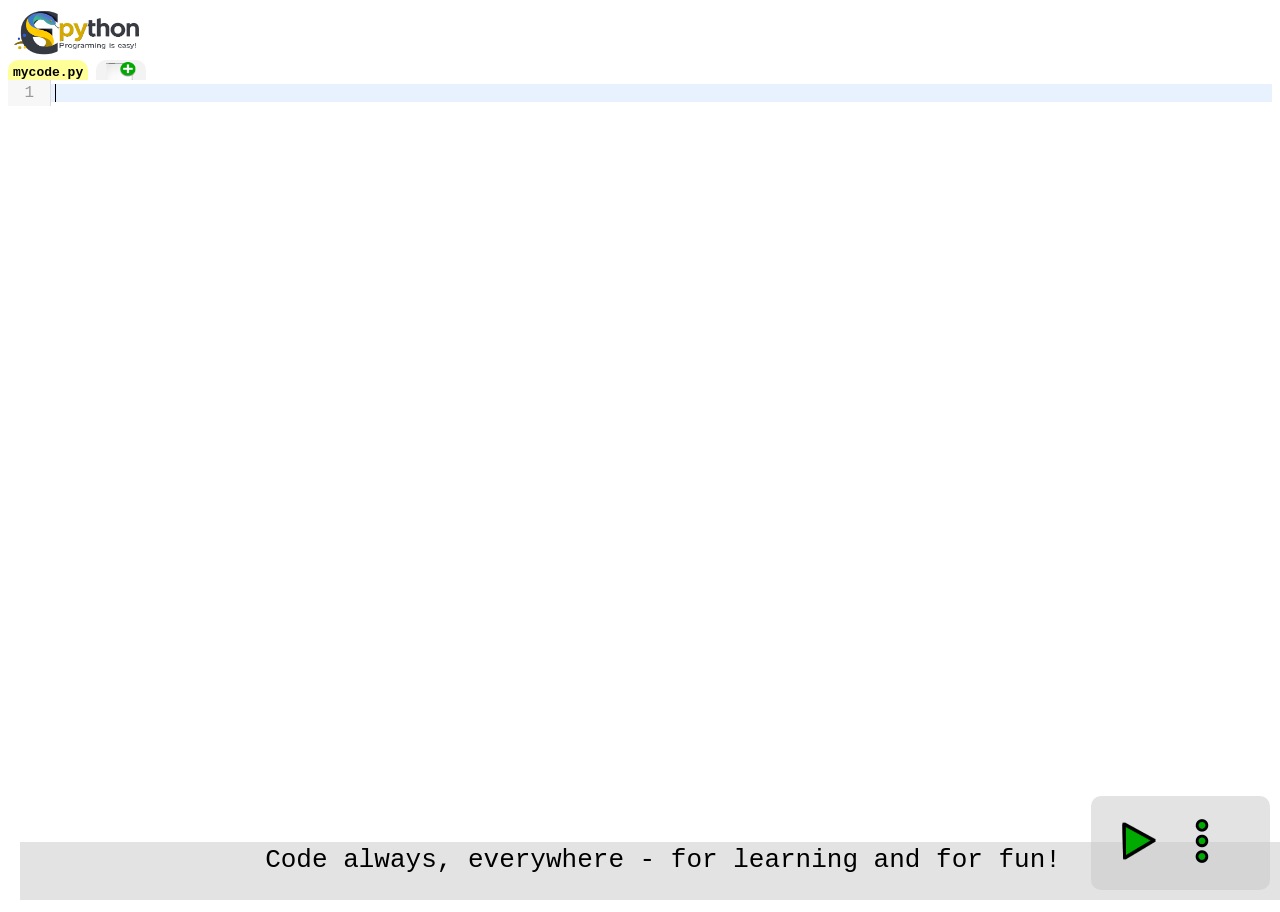
==== index_en.html @ 0498e761 "English language added" ====
<!DOCTYPE html>
<html>
<head>
    <style>
        #loading {
            position: absolute;
            top: 40%;
            left: 48%;
            border: 8px solid #f3f3f3;
            border-top: 8px solid #3498db;
            border-radius: 50%;
            width: 60px;
            height: 60px;
            animation: spin 2s linear infinite;
        }

        @keyframes spin {
            0% { transform: rotate(0deg); }
            100% { transform: rotate(360deg); }
        }
        table, tr, td,tbody {
             border: none;
      }  
     </style>

    <meta charset="UTF-8">
    <title>ЄPython - Programming is Easy!</title>
    <link rel="shortcut icon" href="favicon.ico" type="image/x-icon">    
    <meta name="viewport" content="width=device-width, height=device-height, initial-scale=1.0, minimum-scale=1.0">
    <script src="./lib/cm/codemirror.js"></script>
    <script src="./lib/cm/active-line.js"></script>
    <script src="./lib/cm/show-hint.js"></script>
    <script src="./lib/cm/python.js"></script>
    <script src="./lib/cm/xml.js"></script>
    <script src="./lib/cm/javascript.js"></script>
    <script src="./lib/cm/css.js"></script>
    <script src="./lib/cm/htmlmixed.js"></script>    
    <script src="./lib/cm/dialog.js"></script>       
    <script src="./lib/cm/searchcursor.js"></script>
    <script src="./lib/cm/search.js"></script>
    <script src="./lib/cm/searchbox.js"></script> 
              
    <link rel="stylesheet" href="./lib/cm/codemirror.css">    
    <link rel="stylesheet" href="./lib/cm/cobalt.css">
    <link rel="stylesheet" href="./lib/cm/blackboard.css">
    <link rel="stylesheet" href="./styles.css">
    <link rel="stylesheet" href="./lib/font-awesome.min.css">   
    <link rel="stylesheet" href="./jquery/ui/1.13.3/themes/base/jquery-ui.css">
    <script src="./lib/base.js"></script>
    <script src="./jquery/jquery-3.7.1.js"></script>
    <script src="./jquery/ui/1.13.3/jquery-ui.js"></script> 
    <script src="./lib/jq/jquery.ui.touch-punch.min.js"></script>
    <script src="./lib/lib_en.js"></script>
    <script src="./lib/skulpt/skulpt.min.js"></script>
    <script src="./lib/skulpt/skulpt-stdlib.js"></script>
    <script src="./lib/skulpt/deps/math.js"></script>
    <script src="./lib/skulpt/deps/chart.js"></script>
    <script src="./lib/skulpt/deps/p5.js"></script>
    <script src="./lib/extlibs.js"></script>
    <script src="./lib/jsfs.js"></script>
    <script src="./lib/filedialog-en.js"></script>
    <script src="./lib/customfile.js"></script>
    <script src="./lib/samplefile.js"></script>
</head>
<body>
    <div id="loading"></div>
	<img src="logo.png" id="logo" width="150" height="60">
    <div id="holder" class="holder" style="display:none">
        <span id="file_tabs"><span class="file_tab file_tab_selected">mycode.py</span></span>
        <pre>
            <div id="editor"></div>
        </pre>
    </div>
    <div id="myfilename.txt"></div>
    <script>
		var assets = {};
		var embed = false;
		if (window.location.search!='') {
			var params = new URL(window.location).searchParams;
			if (params) {
				embed = (params.get("param")).includes("embed");
			}
		}	
		console.log(embed);
		$('#logo').show();
		$('#file_tabs').show();	
		if (embed) {
			$('#logo').hide();
			$('#file_tabs').hide();	
		}
		function encode(str) {
			return window.btoa(unescape(encodeURIComponent(str)));
		}
		function decode(str) {
			return decodeURIComponent(escape(window.atob(str)));
		}
		var uhash=window.location.hash;
		console.log('hash:',uhash);
		var uuhash=decode(uhash.substring(1));		
        var files = uuhash;
        
        try {
            PythonIDE.files = JSON.parse(files);
        } catch (e) {
            PythonIDE.files['mycode.py'] = files;
        }
		
        PythonIDE.currentFile = 'mycode.py';
        PythonIDE.projectName = 'mycode.py'.replace(".py", "");
        PythonIDE.updateFileTabs();
    </script>
    <div id="hintBar"></div>
    
    <span id="footer">
        <img title="Run" alt="Click to run code" id="btn_run" class="toolButton" src="./media/play.png">
        <img alt="Stop execution" title="Stop" class="toolButton hiddenButton" src="./media/stop.png" id="btn_stopRunning">
        <img alt="Click to show/hide buttons" title="Show/hide buttons" class="toolButton" src="./media/ttools.png" id="btn_tools">
        <img title="Open console" alt="Console - show or hide console window" id="btn_show_output" class="toolButton hiddenButton" src="./media/console.png">
        <img title="Download and retrieve files" alt="Files - download and retrieve" id="btn_show_share" class="toolButton hiddenButton" src="./media/share.png">
        <img title="Settings" alt="Configure screen" id="btn_show_settings" class="toolButton hiddenButton" src="./media/settings.png">
    </span>
   
    <div id="recover" title="Code Recovery" style="display:none"></div>
    <div id="dlg" title="mycode.py" style="display:none">        
        <div id="p5Sketch"></div>
        <div id="output"></div>        
        <canvas id="myChart" style="width:100%;max-width:600px;max-height:800px;background-color: #CCC;display:none"></canvas>
    </div>
    <div id="save" title="Files - save, retrieve, recover" style="display:none;">
        <fieldset>
            <legend>Save current file:</legend>

            <div class="save_option" style="background-color: #82ffab;" id="btnDownload">
                <h2><i class="fa fa-save" ></i> Save </h2>
                <p>The current file will be downloaded to this computer.</p>
               
                <h3><i class="fa fa-keyboard-o"></i> Ctrl + Alt + S</h3>
            </div>
        </fieldset>

        <fieldset>
            <legend>Load file:</legend>            
				<input type="file" id="file-btn" hidden/>
				<label for="file-btn" style="cursor: pointer;">
				<div class="box__input" style="background-color:#e9ff89;border-radius: 0.3rem;padding:1rem;border: 1px solid #ccc;">
					<i class="fa fa-cloud-upload"></i>	
					Select a Python file to upload it from your computer into the editor
				</div>	
				</label>   
                <br>
                  <div id="btn_show_recover" class="toolButton" style="margin-left:auto;margin-right: 5em;"><button name="btn_show_recover"><i class="fa fa-history"></i> Recover </button>
				  </div> 
        </fieldset><br><br>
		<fieldset>	   
	    <legend>Resource file loading</legend>
            <div class="save_option" style="background-color: #cab4ff;" id="btn_PGZ" name="btn_PGZ">
                <h2><i class="fa fa-folder-open-o" ></i> File Manager</h2>
                <p>Here you can add files for your projects</p>               
                
            </div>	   
	   </fieldset>
    </div>

    <div id="project_settings" title="Project" style="display:none">
        <p>Renaming the project will help you organize saved code</p>
        <label for="txt_project_name">Project name:</label><input id="txt_project_name" name="txt_project_name"
            value="mycode">
        <button id="btn_project_ok">OK</button>
        <button id="btn_project_cancel">Cancel</button>
    </div>
    <div id="file_settings" title="File" style="display:none">
        <p>Be careful: if you choose to delete a file, you won't be able to recover it unless you save a copy</p>
        <label for="txt_file_name">Rename file:</label><input id="txt_file_name" name="txt_file_name" value="">
        <button id="btn_file_rename">Rename</button>
        <button id="btn_file_delete">Delete</button>
        <button id="btn_file_cancel">Cancel</button>
    </div>

    <div id="settings" title="Settings" style="display:none">
        <fieldset>
            <legend>Font sizes</legend>
            <label for="txt_code_size"  >Code Editor font size: </label><input type="text" id="txt_code_size" readonly>
            <div id="slider_code_size" class="slider"></div>
            <label for="txt_output_size">Console text font size:</label><input type="text" id="txt_output_size"
                readonly>
            <div id="slider_output_size" class="slider"></div>
        </fieldset>
        <fieldset>
            <legend>Editor colors</legend>
            <div id="radio_code_style">
                <p>Lighter colors are great for coding during the day. Some people prefer coding at night:</p>
                <input type="radio" id="radio_code_style_light" name="radio_code_style" checked="checked"><label
                    for="radio_code_style_light">Day</label>
                <input type="radio" id="radio_code_style_dusk" name="radio_code_style"><label
                    for="radio_code_style_dusk">Dusk</label>
                <input type="radio" id="radio_code_style_dark" name="radio_code_style"><label
                    for="radio_code_style_dark">Night</label>
            </div>
        </fieldset>
        <fieldset>
            <legend>Console colors</legend>
            <p>Darker colors resemble a command line. Lighter ones resemble an app window:</p>
            <div id="radio_output_style">
                <input type="radio" id="radio_output_style_light" name="radio_output_style"><label
                    for="radio_output_style_light">Day</label>
                <input type="radio" id="radio_output_style_dusk" name="radio_output_style"><label
                    for="radio_output_style_dusk">Dusk</label>
                <input type="radio" id="radio_output_style_dark" name="radio_output_style" checked="checked"><label
                    for="radio_output_style_dark">Night</label>
            </div>
        </fieldset>
        <fieldset>
            <legend>Run mode</legend>
            <p>Running code line by line can be a helpful way to debug</p>
            <div id="radio_run_mode">
                <input type="radio" id="radio_run_mode_all" name="radio_run_mode" checked><label
                    for="radio_run_mode_all">Whole program</label>
                <input type="radio" id="radio_run_mode_single" name="radio_run_mode"><label
                    for="radio_run_mode_single">Step-by-step</label>
                <input type="radio" id="radio_run_mode_anim" name="radio_run_mode"><label
                    for="radio_run_mode_anim">Line animation</label>
            </div>
            <p>Choosing a longer delay between animating each line will help you understand and explain the code during its execution.</p>
            <label for="txt_step_anim_time">Delay time between each line:</label><input type="text"
                id="txt_step_anim_time" readonly>
            <div id="slider_step_anim_time" class="slider"></div>
            <p>Making the output window transparent lets you see your code underneath it</p>
            <label for="txt_output_transparency">Window transparency</label><input type="text" id="txt_output_transparency"
                readonly>
            <div id="slider_output_transparency" class="slider"></div>
        </fieldset>
    </div>
    <dialog id='filemanager'> 
	</div>
	
<script src="./lib/addfuncs.js"></script> 

</body>
</html>
---- lib/cm/codemirror.css ----
/* BASICS */

.CodeMirror {
  /* Set height, width, borders, and global font properties here */
  font-family: monospace;
  /*height: 300px;*/

  color: black;
}

/* PADDING */

.CodeMirror-lines {
  padding: 4px 0; /* Vertical padding around content */
}
.CodeMirror pre {
  padding: 0 4px; /* Horizontal padding of content */
}

.CodeMirror-scrollbar-filler, .CodeMirror-gutter-filler {
  background-color: white; /* The little square between H and V scrollbars */
}

/* GUTTER */

.CodeMirror-gutters {
  border-right: 1px solid #ddd;
  background-color: #f7f7f7;
  white-space: nowrap;
}
.CodeMirror-linenumbers {}
.CodeMirror-linenumber {
  padding: 0 3px 0 5px;
  min-width: 20px;
  text-align: right;
  color: #999;
  white-space: nowrap;
}

.CodeMirror-guttermarker { color: black; }
.CodeMirror-guttermarker-subtle { color: #999; }

/* CURSOR */

.CodeMirror-cursor {
  border-left: 1px solid black;
  border-right: none;
  width: 0;
}
/* Shown when moving in bi-directional text */
.CodeMirror div.CodeMirror-secondarycursor {
  border-left: 1px solid silver;
}
.cm-fat-cursor .CodeMirror-cursor {
  width: auto;
  border: 0 !important;
  background: #7e7;
}
.cm-fat-cursor div.CodeMirror-cursors {
  z-index: 1;
}

.cm-animate-fat-cursor {
  width: auto;
  border: 0;
  -webkit-animation: blink 1.06s steps(1) infinite;
  -moz-animation: blink 1.06s steps(1) infinite;
  animation: blink 1.06s steps(1) infinite;
  background-color: #7e7;
}
@-moz-keyframes blink {
  0% {}
  50% { background-color: transparent; }
  100% {}
}
@-webkit-keyframes blink {
  0% {}
  50% { background-color: transparent; }
  100% {}
}
@keyframes blink {
  0% {}
  50% { background-color: transparent; }
  100% {}
}

/* Can style cursor different in overwrite (non-insert) mode */
.CodeMirror-overwrite .CodeMirror-cursor {}

.cm-tab { display: inline-block; text-decoration: inherit; }

.CodeMirror-rulers {
  position: absolute;
  left: 0; right: 0; top: -50px; bottom: -20px;
  overflow: hidden;
}
.CodeMirror-ruler {
  border-left: 1px solid #ccc;
  top: 0; bottom: 0;
  position: absolute;
}

/* DEFAULT THEME */

.cm-s-default .cm-header {color: blue;}
.cm-s-default .cm-quote {color: #090;}
.cm-negative {color: #d44;}
.cm-positive {color: #292;}
.cm-header, .cm-strong {font-weight: bold;}
.cm-em {font-style: italic;}
.cm-link {text-decoration: underline;}
.cm-strikethrough {text-decoration: line-through;}

.cm-s-default .cm-keyword {color: #708;}
.cm-s-default .cm-atom {color: #219;}
.cm-s-default .cm-number {color: #164;}
.cm-s-default .cm-def {color: #00f;}
.cm-s-default .cm-variable,
.cm-s-default .cm-punctuation,
.cm-s-default .cm-property,
.cm-s-default .cm-operator {}
.cm-s-default .cm-variable-2 {color: #05a;}
.cm-s-default .cm-variable-3 {color: #085;}
.cm-s-default .cm-comment {color: #a50;}
.cm-s-default .cm-string {color: #a11;}
.cm-s-default .cm-string-2 {color: #f50;}
.cm-s-default .cm-meta {color: #555;}
.cm-s-default .cm-qualifier {color: #555;}
.cm-s-default .cm-builtin {color: #30a;}
.cm-s-default .cm-bracket {color: #997;}
.cm-s-default .cm-tag {color: #170;}
.cm-s-default .cm-attribute {color: #00c;}
.cm-s-default .cm-hr {color: #999;}
.cm-s-default .cm-link {color: #00c;}

.cm-s-default .cm-error {color: #f00;}
.cm-invalidchar {color: #f00;}

.CodeMirror-composing { border-bottom: 2px solid; }

/* Default styles for common addons */

div.CodeMirror span.CodeMirror-matchingbracket {color: #0f0;}
div.CodeMirror span.CodeMirror-nonmatchingbracket {color: #f22;}
.CodeMirror-matchingtag { background: rgba(255, 150, 0, .3); }
.CodeMirror-activeline-background {background: #e8f2ff;}

/* STOP */

/* The rest of this file contains styles related to the mechanics of
   the editor. You probably shouldn't touch them. */

.CodeMirror {
  position: absolute;
  top: 0px;
  left: 0px;
  bottom: 0px;
  width: 100%;
  overflow: hidden;
  background: white;
}

.CodeMirror-scroll {
  overflow: scroll !important; /* Things will break if this is overridden */
  /* 30px is the magic margin used to hide the element's real scrollbars */
  /* See overflow: hidden in .CodeMirror */
  margin-bottom: -30px; margin-right: -30px;
  padding-bottom: 30px;
  height: 100%;
  outline: none; /* Prevent dragging from highlighting the element */
  position: relative;
}
.CodeMirror-sizer {
  position: relative;
  border-right: 30px solid transparent;
}

/* The fake, visible scrollbars. Used to force redraw during scrolling
   before actual scrolling happens, thus preventing shaking and
   flickering artifacts. */
.CodeMirror-vscrollbar, .CodeMirror-hscrollbar, .CodeMirror-scrollbar-filler, .CodeMirror-gutter-filler {
  position: absolute;
  z-index: 6;
  display: none;
}
.CodeMirror-vscrollbar {
  right: 0; top: 0;
  overflow-x: hidden;
  overflow-y: scroll;
}
.CodeMirror-hscrollbar {
  bottom: 0; left: 0;
  overflow-y: hidden;
  overflow-x: scroll;
}
.CodeMirror-scrollbar-filler {
  right: 0; bottom: 0;
}
.CodeMirror-gutter-filler {
  left: 0; bottom: 0;
}

.CodeMirror-gutters {
  position: absolute; left: 0; top: 0;
  min-height: 100%;
  z-index: 3;
}
.CodeMirror-gutter {
  white-space: normal;
  height: 100%;
  display: inline-block;
  vertical-align: top;
  margin-bottom: -30px;
}
.CodeMirror-gutter-wrapper {
  position: absolute;
  z-index: 4;
  background: none !important;
  border: none !important;
}
.CodeMirror-gutter-background {
  position: absolute;
  top: 0; bottom: 0;
  z-index: 4;
}
.CodeMirror-gutter-elt {
  position: absolute;
  cursor: default;
  z-index: 4;
}
.CodeMirror-gutter-wrapper {
  -webkit-user-select: none;
  -moz-user-select: none;
  user-select: none;
}

.CodeMirror-lines {
  cursor: text;
  min-height: 1px; /* prevents collapsing before first draw */
}
.CodeMirror pre {
  /* Reset some styles that the rest of the page might have set */
  -moz-border-radius: 0; -webkit-border-radius: 0; border-radius: 0;
  border-width: 0;
  background: transparent;
  font-family: inherit;
  font-size: inherit;
  margin: 0;
  white-space: pre;
  word-wrap: normal;
  line-height: inherit;
  color: inherit;
  z-index: 2;
  position: relative;
  overflow: visible;
  -webkit-tap-highlight-color: transparent;
  -webkit-font-variant-ligatures: contextual;
  font-variant-ligatures: contextual;
}
.CodeMirror-wrap pre {
  word-wrap: break-word;
  white-space: pre-wrap;
  word-break: normal;
}

.CodeMirror-linebackground {
  position: absolute;
  left: 0; right: 0; top: 0; bottom: 0;
  z-index: 0;
}

.CodeMirror-linewidget {
  position: relative;
  z-index: 2;
  overflow: auto;
}

.CodeMirror-widget {}

.CodeMirror-code {
  outline: none;
}

/* Force content-box sizing for the elements where we expect it */
.CodeMirror-scroll,
.CodeMirror-sizer,
.CodeMirror-gutter,
.CodeMirror-gutters,
.CodeMirror-linenumber {
  -moz-box-sizing: content-box;
  box-sizing: content-box;
}

.CodeMirror-measure {
  position: absolute;
  width: 100%;
  height: 0;
  overflow: hidden;
  visibility: hidden;
}

.CodeMirror-cursor {
  position: absolute;
  pointer-events: none;
}
.CodeMirror-measure pre { position: static; }

div.CodeMirror-cursors {
  visibility: hidden;
  position: relative;
  z-index: 3;
}
div.CodeMirror-dragcursors {
  visibility: visible;
}

.CodeMirror-focused div.CodeMirror-cursors {
  visibility: visible;
}

.CodeMirror-selected { background: #d9d9d9; }
.CodeMirror-focused .CodeMirror-selected { background: #d7d4f0; }
.CodeMirror-crosshair { cursor: crosshair; }
.CodeMirror-line::selection, .CodeMirror-line > span::selection, .CodeMirror-line > span > span::selection { background: #d7d4f0; }
.CodeMirror-line::-moz-selection, .CodeMirror-line > span::-moz-selection, .CodeMirror-line > span > span::-moz-selection { background: #d7d4f0; }

.cm-searching {
  background: #ffa;
  background: rgba(255, 255, 0, .4);
}

/* Used to force a border model for a node */
.cm-force-border { padding-right: .1px; }

@media print {
  /* Hide the cursor when printing */
  .CodeMirror div.CodeMirror-cursors {
    visibility: hidden;
  }
}

/* See issue #2901 */
.cm-tab-wrap-hack:after { content: ''; }

/* Help users use markselection to safely style text background */
span.CodeMirror-selectedtext { background: none; }
---- lib/cm/cobalt.css ----
.cm-s-cobalt.CodeMirror { background: #002240; color: white; }
.cm-s-cobalt div.CodeMirror-selected { background: #b36539; }
.cm-s-cobalt .CodeMirror-line::selection, .cm-s-cobalt .CodeMirror-line > span::selection, .cm-s-cobalt .CodeMirror-line > span > span::selection { background: rgba(179, 101, 57, .99); }
.cm-s-cobalt .CodeMirror-line::-moz-selection, .cm-s-cobalt .CodeMirror-line > span::-moz-selection, .cm-s-cobalt .CodeMirror-line > span > span::-moz-selection { background: rgba(179, 101, 57, .99); }
.cm-s-cobalt .CodeMirror-gutters { background: #002240; border-right: 1px solid #aaa; }
.cm-s-cobalt .CodeMirror-guttermarker { color: #ffee80; }
.cm-s-cobalt .CodeMirror-guttermarker-subtle { color: #d0d0d0; }
.cm-s-cobalt .CodeMirror-linenumber { color: #d0d0d0; }
.cm-s-cobalt .CodeMirror-cursor { border-left: 1px solid white; }

.cm-s-cobalt span.cm-comment { color: #08f; }
.cm-s-cobalt span.cm-atom { color: #845dc4; }
.cm-s-cobalt span.cm-number, .cm-s-cobalt span.cm-attribute { color: #ff80e1; }
.cm-s-cobalt span.cm-keyword { color: #ffee80; }
.cm-s-cobalt span.cm-string { color: #3ad900; }
.cm-s-cobalt span.cm-meta { color: #ff9d00; }
.cm-s-cobalt span.cm-variable-2, .cm-s-cobalt span.cm-tag { color: #9effff; }
.cm-s-cobalt span.cm-variable-3, .cm-s-cobalt span.cm-def { color: white; }
.cm-s-cobalt span.cm-bracket { color: #d8d8d8; }
.cm-s-cobalt span.cm-builtin, .cm-s-cobalt span.cm-special { color: #ff9e59; }
.cm-s-cobalt span.cm-link { color: #845dc4; }
.cm-s-cobalt span.cm-error { color: #9d1e15; }

.cm-s-cobalt .CodeMirror-activeline-background { background: #002D57; }
.cm-s-cobalt .CodeMirror-matchingbracket { outline:1px solid grey;color:white !important; }
---- lib/cm/blackboard.css ----
/* Port of TextMate's Blackboard theme */

.cm-s-blackboard.CodeMirror { background: #0C1021; color: #F8F8F8; }
.cm-s-blackboard div.CodeMirror-selected { background: #253B76; }
.cm-s-blackboard .CodeMirror-line::selection, .cm-s-blackboard .CodeMirror-line > span::selection, .cm-s-blackboard .CodeMirror-line > span > span::selection { background: rgba(37, 59, 118, .99); }
.cm-s-blackboard .CodeMirror-line::-moz-selection, .cm-s-blackboard .CodeMirror-line > span::-moz-selection, .cm-s-blackboard .CodeMirror-line > span > span::-moz-selection { background: rgba(37, 59, 118, .99); }
.cm-s-blackboard .CodeMirror-gutters { background: #0C1021; border-right: 0; }
.cm-s-blackboard .CodeMirror-guttermarker { color: #FBDE2D; }
.cm-s-blackboard .CodeMirror-guttermarker-subtle { color: #888; }
.cm-s-blackboard .CodeMirror-linenumber { color: #888; }
.cm-s-blackboard .CodeMirror-cursor { border-left: 1px solid #A7A7A7; }

.cm-s-blackboard .cm-keyword { color: #FBDE2D; }
.cm-s-blackboard .cm-atom { color: #D8FA3C; }
.cm-s-blackboard .cm-number { color: #D8FA3C; }
.cm-s-blackboard .cm-def { color: #8DA6CE; }
.cm-s-blackboard .cm-variable { color: #FF6400; }
.cm-s-blackboard .cm-operator { color: #FBDE2D; }
.cm-s-blackboard .cm-comment { color: #AEAEAE; }
.cm-s-blackboard .cm-string { color: #61CE3C; }
.cm-s-blackboard .cm-string-2 { color: #61CE3C; }
.cm-s-blackboard .cm-meta { color: #D8FA3C; }
.cm-s-blackboard .cm-builtin { color: #8DA6CE; }
.cm-s-blackboard .cm-tag { color: #8DA6CE; }
.cm-s-blackboard .cm-attribute { color: #8DA6CE; }
.cm-s-blackboard .cm-header { color: #FF6400; }
.cm-s-blackboard .cm-hr { color: #AEAEAE; }
.cm-s-blackboard .cm-link { color: #8DA6CE; }
.cm-s-blackboard .cm-error { background: #9D1E15; color: #F8F8F8; }

.cm-s-blackboard .CodeMirror-activeline-background { background: #3C3636; }
.cm-s-blackboard .CodeMirror-matchingbracket { outline:1px solid grey;color:white !important; }
---- styles.css ----
.remote-cursor {
	width: 1em;
	height: 1em;
	z-index: 0;
	animation: flash 0.5s linear 0.5s infinite alternate;
}

@keyframes flash {
	from { border: solid 1px #0A0}
	to { border: solid 1px #FFF}
}

.tracker_activity table {
	border-collapse: collapse;
	width: 100%;
}

#tracker_activity_0 {
	background-color: #ff9898;
}

.tracker_activity td, .tracker_activity th {
	border: none;
}

.box__file {
  display: none;
}

.box.is-uploading .box__input {
  visibility: none;
}
.box.is-uploading .box__uploading {
  display: block;
}

.box.has-advanced-upload {
  background-color: white;
  outline: 2px dashed black;
  padding: 2em;
}

.box.is-dragover {
  background-color: grey;
}

.box.has-advanced-upload .box__dragndrop {
  display: inline;
}

.txt_full {
	width: 100%;
}

.loginlink {
	padding: 0px 10px 0px 10px;
	border-radius: 10px;
}

.ui-tabs-active {
	color:#000 !important;
	background-color:#ffff98;
}

.save_option {
	display: inline-block !important;
	margin: 1em;
	padding: 1em;
	border-radius: 10px;
	vertical-align: top !important;
	font-size: 0.7em !important;
	text-align: left;
}

.g-recaptcha {
	display: inline-block;
}

.disabled {
	opacity: 0.5;
}

.codepreview {
	display: inline-block;
	border-radius: 10px;
	font-size:0.5em;
	margin:1em;
	padding:1em;
	background-color:#ffff98;
	transition: all 1s;
	border: solid 1px #000;
}
.codepreview h2 {
	text-align:center;
}

.codepreview:hover {
	background-color: #98ff98;
}

.selected {
	color: #090;
	font-weight: bold;
}

.user-avatar {
	float: right;
	margin: 1em;
}
html {
	font-family: monospace;
}

.brackets {
	color: #C8C8C8;
}

.randomChars {
	color: #0A0;
}

#title {
	text-align: center;
	background-color: rgba(255,255,255,0.4);
	border-radius: 10px;
}


.holder {
	position:relative;
	width:100%;
	height: 100vh;
}

#editor { 
	position: absolute;
	top: 0;
	right: 0;
	bottom: 0;
	left: 0;
	font-size: 12pt;
}

#footer {
	position: fixed;
	bottom: 0px;
	right: 0px;
	padding: 20px;
	margin: 10px;
	z-index: 1000;
	background-color: rgba(200,200,200,0.5);
	border-radius: 10px;
	transition: all 1s;
}

#footer:hover {
	background-color: rgba(255,255,255,0.5); 
}

.toolButton {
	max-width: 50px;
	max-height: 50px;
	transition: all 1s;
	border-radius:10px;
}

.hiddenButton {
	width: 0px;
	opacity: 0;
	padding: 0px;
	margin: 0px;
}

.visibleButton {
	width: 25px;
	padding: 5px;
	opacity: 1;
}

/*.toolButton:hover {
	transform: rotate(15deg);
	width: 25px;
	padding: 0px;
}*/

#hintBar {
	position: fixed;
	bottom: 0px;
	left: 20px;
	right: 20px;
	width: 100%;
	background-color: rgba(200,200,200,0.5);
	text-align: center;
	z-index: 500;
	
	font-size: 1em;
	height: 1em;
	padding: 3px;
}
#recover{
width: 80%;	
}
.recover_date {
	background-color: #000;
	margin: 10px;
	padding: 10px;
	font-size: 2em;
	color: #F00;
	border-radius: 5px;
}
#recover_time{
	font-family: monospace;
	border-radius: 5px;
	margin: 10px;
	padding: 30px;
	float: right;
	border-style: solid;
	border-color: #000;
	border-width: 1px;
	background-color: #FFF;
}

#recover_time_hours {
	background-color: #000;
	margin: 10px;
	padding: 10px;
	font-size: 2em;
	color: #F00;
	border-radius: 5px;
}

#recover_time_ampm {
	background-color: #000;
	margin: 10px;
	padding: 10px;
	color: #F00;
	border-radius: 5px;
}

#recover_time_mins {
	background-color: #000;
	margin: 10px;
	padding: 10px;
	font-size: 2em;
	color: #F00;
	border-radius: 5px;
}

#dlg {
	background-color: #000;
	color: #CCC;
	width: 80%;
	/*font-size: 2em;*/
}

.tkinter table {
	border-collapse: collapse;
}

.tkinter td {
	border-width: 0px;
	text-align: center;
}

.tkinter button {
	margin-top: 1px;
	vertical-align:middle;
	background-color: #a9a9a9;	
}

.btn_lineno {
	font-size: small !important;
}

.tiny {
	font-size: 0.4em;
}

.testing_table {
	border-collapse: collapse;
}

#tests {
	position: fixed;
	z-index: 500;
	top:50px;
	right: 0px;
	padding: 10px;
	background-color: #ffff98;
	opacity: 0.5;
	border-radius: 10px 0px 0px 10px;
	border: solid #000;
	font-size: 2em;
	border-width: 2px 0px 2px 2px;
}

#tests:hover {
	opacity: 1;
}

#button {
	font-size: 12px;
}

.console_input {
	color:#0A0;
}

#canvas {
	background-color: #FFF;
	width: 400px;
	height: 400px;
}


#canvasPlot {
	background-color: #FFF;
}

.error {
	color: #F00;
	padding: 5px;
}

.buttonPanel {
	position: absolute;
	top: -70px;
	right: 0px;
	padding: 10px;
	border-radius: 10px;
	background-color: rgba(0,0,200,0.5);
	
}

.hiddenButtonPanel {
	display: none;
}

#consoleOut {
	position: relative;
	max-height: 80vh;
	overflow-y: scroll;
}

#userDetails {
	display: none;
	position: absolute;
	top: 0px;
	right: 0px;
	background-color: rgba(200,200,200,0.5);
	border-radius: 10px;
	padding: 10px;
	margin: 10px;
	font-family: 'Quicksand', sans-serif;
}

#btnToggleGlobals {
	position: absolute;
	left: 10px;
	top: 10px;
	color: #F00;
	transition: all 1s;
}
/*
#btnToggleGlobals:hover {
	font-size: 2em;
}*/

#watch {
	position: fixed;
	top: 20vh;
	max-height:60vh;
	overflow-y: auto;
	right: 0px;
	background-color: #FFF;
	color: #000;
	padding:10px;
	/*font-size: 0.5em;*/
	z-index: 2000;
	border-radius: 10px 0px 0px 10px;
	display: none;
	min-width: 2em;
	min-height:2em;
	max-width: 30%;
	transition: all 1s;
	border: solid 2px #000;
}

.breakpoints {width: .8em;}

#watch table {
	border-collapse: collapse;
	table-layout: fixed;
}

#watch table,th,td {
	border: 0px solid black;
	word-wrap:break-word;
}

#watch tr, #watch td {
	transition: all 0.5s;
	background-color: #FFF;
}

#watch th {
	background-color: #CCC;
}

#watch td:hover {
	background-color: #FF0;
}

.pass {
	color: #0a0;
}

.fail {
	color: #a00;
}

.testing_table {
	color: #000;
}
.testing_table tr, .testing_table td {
	transition: all 0.5s;
	background-color: #FFF;
	padding: 1em;
}

.testing_table th {
	background-color: #CCC;
	padding: 5px;
}

/*.testing_table tr:hover {
	font-size: 1.5em;
}*/

.testing_table td:hover {
	background-color: #FF0;
}
a.nounderline{
  color:inherit;
  text-decoration: none;
 }
 
/* 
a{
	 color: #000;
	 background-color: #FFF;
 }
*/
 pre{
	 white-space: pre-wrap;
 }
 
 #file_tabs {
	 position:absolute;
	 top: -20px;
	 max-width: 100vw;
 }
 
 .file_tab {
	 background-color: rgba(232,232,232, 0.5);
	 border-radius: 10px 10px 0px 0px;
	 padding: 5px;
	 /*height: 20px;*/
 }
 
 .file_tab:hover {
	 background-color: #FF0;
 }
 
 .file_tab_selected {
	 font-weight: bold;
	 background-color: #FF9;
 }
 .slider {
	 margin: 20px 50px 20px 50px;
 }
 
 .btn_file_settings{
	 width:30px;
	 height:20px;
	 position:relative;
	 margin: -5px 5px -5px 5px;
	 transition: all 1s;
 }
 .btn_file_settings:hover {
	transform: rotate(180deg); 
 }
 
 .debug_expand {
	 height:1em;
 }

 .CodeMirror {
 	height:auto;
 	position:unset;
 }

 .CodeMirror-hints {
  position: absolute;
  z-index: 10;
  overflow: hidden;
  list-style: none;

  margin: 0;
  padding: 2px;

  -webkit-box-shadow: 2px 3px 5px rgba(0,0,0,.2);
  -moz-box-shadow: 2px 3px 5px rgba(0,0,0,.2);
  box-shadow: 2px 3px 5px rgba(0,0,0,.2);
  border-radius: 3px;
  border: 1px solid silver;

  background: white;
  font-size: 90%;
  font-family: monospace;

  max-height: 20em;
  overflow-y: auto;
}

.CodeMirror-hint {
  margin: 0;
  padding: 0 4px;
  border-radius: 2px;
  white-space: pre;
  color: black;
  cursor: pointer;
}

li.CodeMirror-hint-active {
  background: #08f;
  color: white;
}

.autocomplete-builtin {
	color: green;
}

.autocomplete-var {
	color: red;
}

.ui-widget-content a {
    color: #333333;
    background-color: rgba(255,255,255,0.5);
    border-radius: 1em;
    padding: 0em 0.2em;
}

@media screen and (min-width: 500px) {
  .toolButton:first-child {
	  width: 50px;
  }
  
  .visibleButton {
    width: 50px;
  }
  
  /*.toolButton:hover {
    width:60px;
 }*/
 
 #hintBar {
	font-size: 2em;
	height: 2em;	 
 }
}

@media print {
 .ui-dialog {
 	display: none !important;
 }
 .adsbygoogle {
 	display: none !important;
 }
 .toolButton {
 	display: none !important;
 }
}
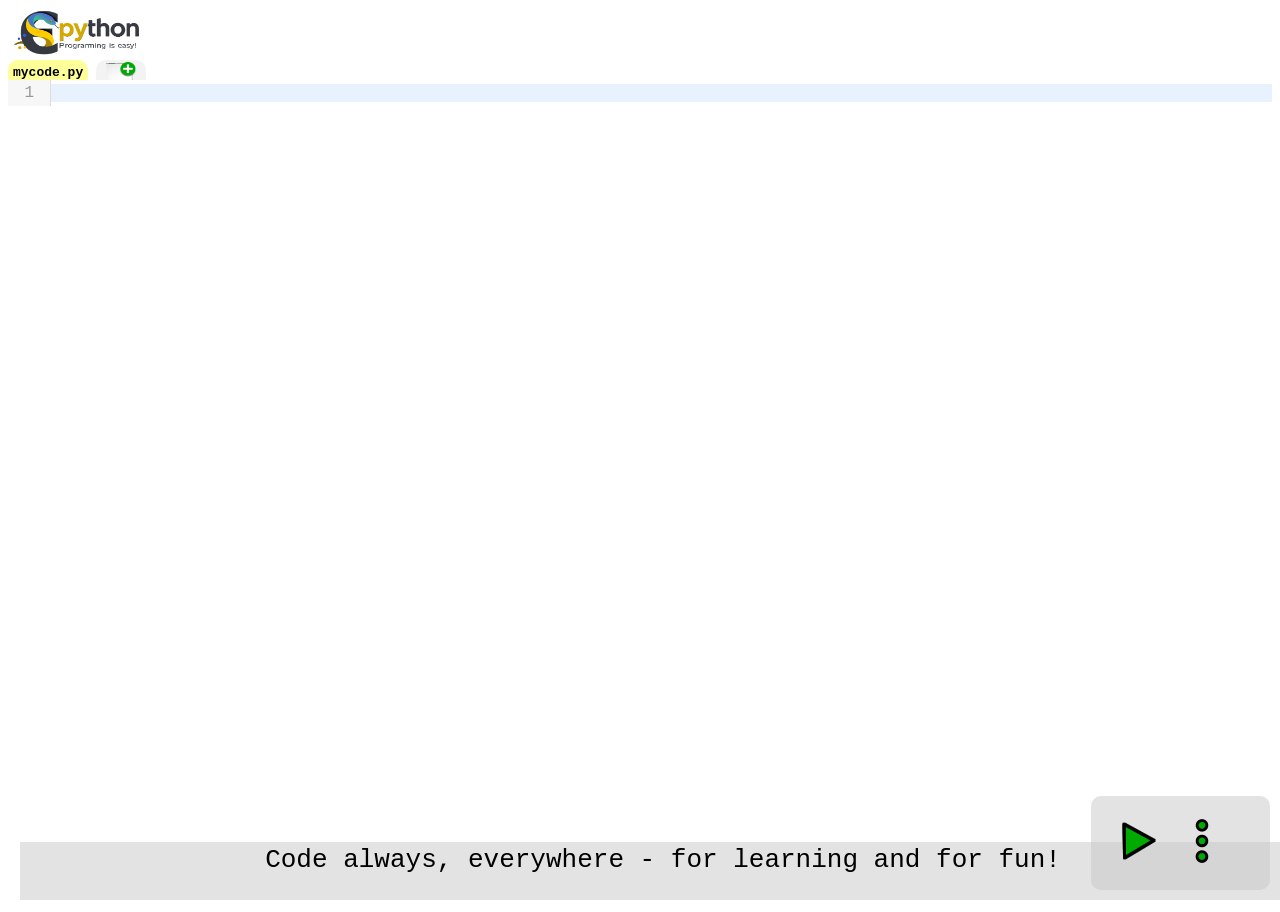
==== commit b919c25c: "Changed" ====
--- a/index_en.html
+++ b/index_en.html
@@ -73,14 +73,11 @@
     </div>
     <div id="myfilename.txt"></div>
     <script>
+        var uhash = JSON.parse(localStorage.getItem('epythonHash')).key;
+        var ustyle = JSON.parse(localStorage.getItem('epythonParam')).key;
 		var assets = {};
-		var embed = false;
-		if (window.location.search!='') {
-			var params = new URL(window.location).searchParams;
-			if (params) {
-				embed = (params.get("param")).includes("embed");
-			}
-		}	
+		var embed = false; 
+        if (ustyle) {embed =ustyle.startsWith("embed")}
 		console.log(embed);
 		$('#logo').show();
 		$('#file_tabs').show();	
@@ -94,8 +91,9 @@
 		function decode(str) {
 			return decodeURIComponent(escape(window.atob(str)));
 		}
-		var uhash=window.location.hash;
+		
 		console.log('hash:',uhash);
+        
 		var uuhash=decode(uhash.substring(1));		
         var files = uuhash;
         
